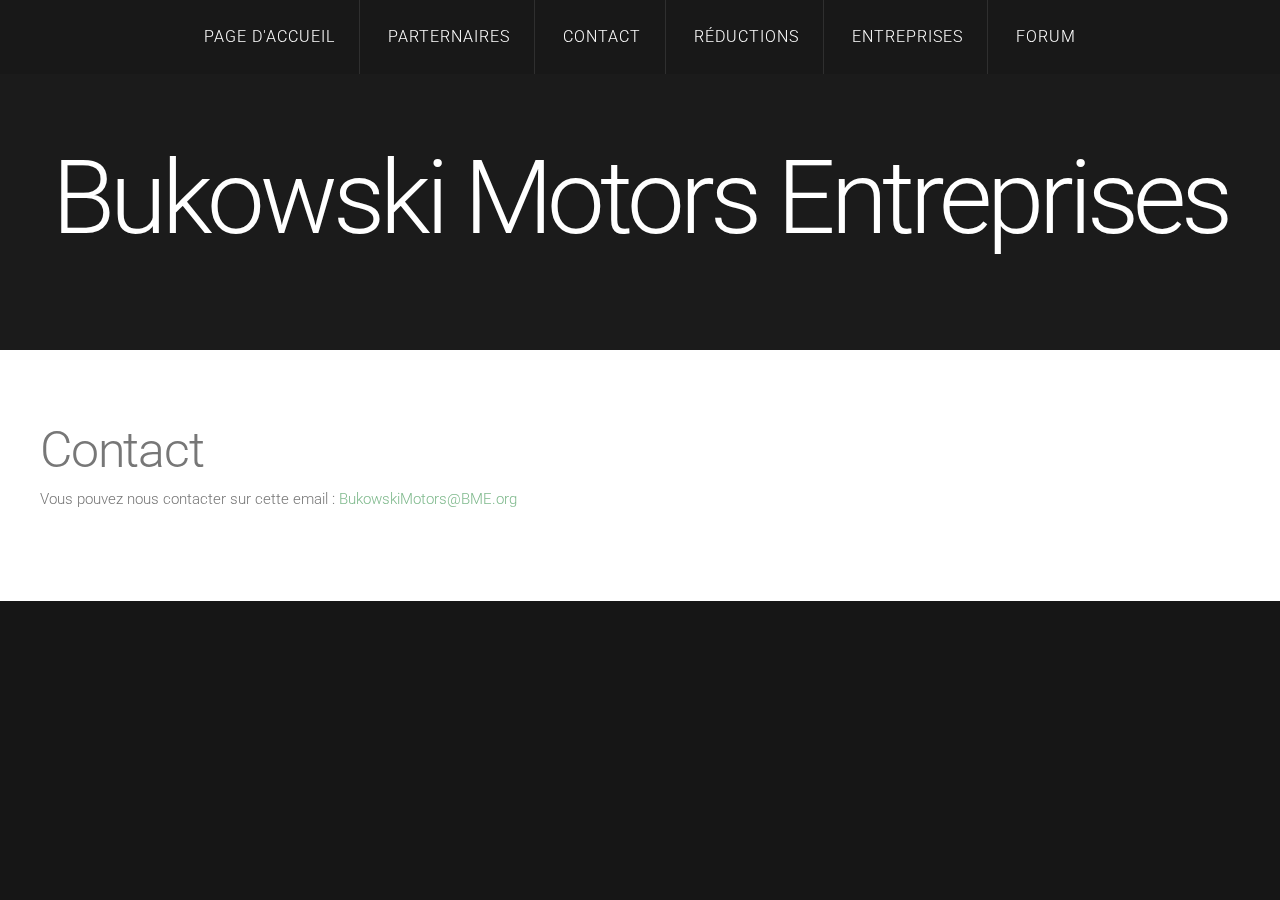
==== contact.html @ 4cd2dfdd "Add files via upload" ====
﻿<!DOCTYPE HTML>
<!--
		Copyright © 2016-2017 Treyvon. All rights reserved.
		Version 1    
-->
<html>
	<head>
		<title>Bukowski Motors Entreprises - Contact</title>
		<meta http-equiv="content-type" content="text/html; charset=iso-8859-1" />
		<meta name="description" content="" />
		<meta name="keywords" content="" />
		<link href='http://fonts.googleapis.com/css?family=Roboto:400,100,300,700,500,900' rel='stylesheet' type='text/css'>
		<script src="http://ajax.googleapis.com/ajax/libs/jquery/1.11.0/jquery.min.js"></script>
		<script src="js/skel.min.js"></script>
		<script src="js/skel-panels.min.js"></script>
		<script src="js/init.js"></script>
		<noscript>
			<link rel="stylesheet" href="css/skel-noscript.css" />
			<link rel="stylesheet" href="css/style.css" />
			<link rel="stylesheet" href="css/style-desktop.css" />
		</noscript>
	</head>
	<body>

	<!-- Header -->
		<div id="header">
			<div id="nav-wrapper"> 
				<!-- Nav -->
				<nav id="nav">
					<ul>
																		<li><a href="index.html">Page d'accueil</a></li>
						<li><a href="partenaires.html">Parternaires</a></li>
						<li><a href="contact.html">Contact</a></li>
						<li><a href="reduction.html">Réductions</a></li>
						<li><a href="entreprises.html">Entreprises</a></li>
						<li><a href="http://bme.esy.es/BMForum/index.php">Forum</a></li>
					</ul>
					</ul>
				</nav>
			</div>
			<div class="container"> 
				
				<!-- Logo -->
				<div id="logo">
					<h1><a href="#">Bukowski Motors Entreprises</a></h1>
				</div>
			</div>
		</div>
	<!-- Header --> 

	<!-- Main -->
		<div id="main">
			<div id="content" class="container">
				<section>
					<header>
						<h2>Contact</h2>
						<span class="Contact"</span>
					</header>
					<p>Vous pouvez nous contacter sur cette email : <a href="http://therp.fr/webmail/new">BukowskiMotors@BME.org</a></p>							

				</section>
			</div>
		</div>
<br>
<br>
<br>
<br>
<br>
	</body>
</html>
---- css/skel-noscript.css ----
/* Resets (http://meyerweb.com/eric/tools/css/reset/ | v2.0 | 20110126 | License: none (public domain)) */

	html,body,div,span,applet,object,iframe,h1,h2,h3,h4,h5,h6,p,blockquote,pre,a,abbr,acronym,address,big,cite,code,del,dfn,em,img,ins,kbd,q,s,samp,small,strike,strong,sub,sup,tt,var,b,u,i,center,dl,dt,dd,ol,ul,li,fieldset,form,label,legend,table,caption,tbody,tfoot,thead,tr,th,td,article,aside,canvas,details,embed,figure,figcaption,footer,header,hgroup,menu,nav,output,ruby,section,summary,time,mark,audio,video{margin:0;padding:0;border:0;font-size:100%;font:inherit;vertical-align:baseline;}article,aside,details,figcaption,figure,footer,header,hgroup,menu,nav,section{display:block;}body{line-height:1;}ol,ul{list-style:none;}blockquote,q{quotes:none;}blockquote:before,blockquote:after,q:before,q:after{content:'';content:none;}table{border-collapse:collapse;border-spacing:0;}body{-webkit-text-size-adjust:none}

/* Box Model */

	*, *:before, *:after {
		-moz-box-sizing: border-box;
		-webkit-box-sizing: border-box;
		-o-box-sizing: border-box;
		-ms-box-sizing: border-box;
		box-sizing: border-box;
	}

/* Container */

	body {
		min-width: 1200px;
	}

	.container {
		width: 1200px;
		margin-left: auto;
		margin-right: auto;
	}

	/* Modifiers */
	
		.container.small {
			width: 900px;
		}

		.container.big {
			width: 100%;
			max-width: 1500px;
			min-width: 1200px;
		}

/* Grid */

	/* Cells */

		.\31 2u { width: 100% }
		.\31 1u { width: 91.6666666667% }
		.\31 0u { width: 83.3333333333% }
		.\39 u { width: 75% }
		.\38 u { width: 66.6666666667% }
		.\37 u { width: 58.3333333333% }
		.\36 u { width: 50% }
		.\35 u { width: 41.6666666667% }
		.\34 u { width: 33.3333333333% }
		.\33 u { width: 25% }
		.\32 u { width: 16.6666666667% }
		.\31 u { width: 8.3333333333% }
		.\-11u { margin-left: 91.6666666667% }
		.\-10u { margin-left: 83.3333333333% }
		.\-9u { margin-left: 75% }
		.\-8u { margin-left: 66.6666666667% }
		.\-7u { margin-left: 58.3333333333% }
		.\-6u { margin-left: 50% }
		.\-5u { margin-left: 41.6666666667% }
		.\-4u { margin-left: 33.3333333333% }
		.\-3u { margin-left: 25% }
		.\-2u { margin-left: 16.6666666667% }
		.\-1u { margin-left: 8.3333333333% }

		.row > * {
			padding: 50px 0 0 50px;
			float: left;
			-moz-box-sizing: border-box;
			-webkit-box-sizing: border-box;
			-o-box-sizing: border-box;
			-ms-box-sizing: border-box;
			box-sizing: border-box;
		}

		.row + .row > * {
			padding-top: 50px;
		}

		.row {
			margin-left: -50px;
		}

	/* Rows */

		.row:after {
			content: '';
			display: block;
			clear: both;
			height: 0;
		}

		.row:first-child > * {
			padding-top: 0;
		}

		.row > * {
			padding-top: 0;
		}

		/* Modifiers */

			/* Flush */

				.row.flush {
					margin-left: 0;
				}

				.row.flush > * {
					padding: 0 !important;
				}

			/* Quarter */

				.row.quarter > * {
					padding: 12.5px 0 0 12.5px;
				}

				.row.quarter + .row.quarter > * {
					padding-top: 12.5px;
				}

				.row.quarter {
					margin-left: -12.5px;
				}

			/* Half */

				.row.half > * {
					padding: 25px 0 0 25px;
				}

				.row.half + .row.half > * {
					padding-top: 25px;
				}

				.row.half {
					margin-left: -25px;
				}

			/* One and (a) Half */

				.row.oneandhalf > * {
					padding: 75px 0 0 75px;
				}

				.row.oneandhalf + .row.oneandhalf > * {
					padding-top: 75px;
				}

				.row.oneandhalf {
					margin-left: -75px;
				}

			/* Double */

				.row.double > * {
					padding: 100px 0 0 100px;
				}

				.row.double + .row.double > * {
					padding-top: 100px;
				}

				.row.double {
					margin-left: -100px;
				}
---- css/style.css ----
/*
	Linear by TEMPLATED
    templated.co @templatedco
    Released for free under the Creative Commons Attribution 3.0 license (templated.co/license)
*/

@charset 'UTF-8';

@font-face{font-family:'FontAwesome';src:url('font/fontawesome-webfont.eot?v=4.0.1');src:url('font/fontawesome-webfont.eot?#iefix&v=4.0.1') format('embedded-opentype'),url('font/fontawesome-webfont.woff?v=4.0.1') format('woff'),url('font/fontawesome-webfont.ttf?v=4.0.1') format('truetype'),url('font/fontawesome-webfont.svg?v=4.0.1#fontawesomeregular') format('svg');font-weight:normal;font-style:normal}

/*********************************************************************************/
/* Basic                                                                         */
/*********************************************************************************/

	body
	{
		margin: 0;
		padding: 0;
		background: #161616;
	}

	body,input,textarea,select
	{
		font-family: 'Roboto', sans-serif;
		font-size: 11pt;
		font-weight: 300;
		line-height: 1.75em;
		color: #777;
	}

	h1,h2,h3,h4,h5,h6
	{
		font-weight: 300;
		color: #777;
	}
	
		h2
		{
			letter-spacing: -0.025em;
		}
	
		h1 a, h2 a, h3 a, h4 a, h5 a, h6 a
		{
			color: inherit;
			text-decoration: none;
		}
		
	strong, b
	{
		font-weight: 500;
		color: #000000;
	}
	
	em, i
	{
		font-style: italic;
	}

	a
	{
		text-decoration: none;
		color: #80BA8E;
	}
	
	a:hover
	{
		text-decoration: underline;
	}

	sub
	{
		position: relative;
		top: 0.5em;
		font-size: 0.8em;
	}
	
	sup
	{
		position: relative;
		top: -0.5em;
		font-size: 0.8em;
	}
	
	hr
	{
		border: 0;
		border-top: solid 1px #ddd;
		margin: 6em 0 0 0;
		padding: 6em 0 0 0;
	}
	
	blockquote
	{
		border-left: solid 0.5em #ddd;
		padding: 1em 0 1em 2em;
		font-style: italic;
	}
	
	p, ul, ol, dl, table
	{
		margin-bottom: 1em;
	}

	header
	{
		margin-bottom: 1.6em;
	}
	
		header h2
		{
		}

		header .byline
		{
			display: block;
			margin: 1.5em 0 0 0;
			padding: 0 0 0.5em 0;
		}
		
	footer
	{
		margin-top: 1em;
	}

	br.clear
	{
		clear: both;
	}

	.pennant
	{
		color: #bbb;
	}

	/* Sections/Articles */
	
		section,
		article
		{
			margin-bottom: 3em;
		}
		
		section > :last-child,
		article > :last-child
		{
			margin-bottom: 0;
		}

		section:last-child,
		article:last-child
		{
			margin-bottom: 0;
		}

		.row > section,
		.row > article
		{
			margin-bottom: 0;
		}

	/* Images */

		.image
		{
			display: inline-block;
		}
		
			.image img
			{
				display: block;
				width: 100%;
			}

			.image.featured
			{
				display: block;
				width: 100%;
				margin: 0 0 2em 0;
			}
			
			.image.full
			{
				display: block;
				width: 100%;
				margin-bottom: 2em;
			}
			
			.image.left
			{
				float: left;
				margin: 0 2em 2em 0;
			}
			
			.image.centered
			{
				display: block;
				margin: 0 0 2em 0;
			}

				.image.centered img
				{
					margin: 0 auto;
					width: auto;
				}

	/* Lists */

		ul.default
		{
			margin: 0;
			padding: 0em 0em 1.5em 0em;
			list-style: none;
		}
		
			ul.default li
			{
				padding: 0.60em 0em;
				font-size: 0.95em;
				border-top: 1px solid;
				border-color: rgba(0,0,0,.1);
			}		
		
			ul.default li:first-child
			{
				padding-top: 0;
				border-top: none;
			}
	
			ul.default {
			}
		
		ul.style li {
			margin: 0;
			padding: 2em 0em 1.5em 0em;
			border-top: 1px solid;
			border-color: rgba(0,0,0,.1);
		}
		
		ul.style li:first-child
		{
			padding-top: 0;
			border-top: none;
		}
		
		ul.style img {
			float: left;
			margin-right: 20px;
		}
		
		ul.style a {
			color: #434343;
		}
		
		ul.style .posted {
			padding: 0em 0em 1em 0em;
			letter-spacing: 1px;
			text-transform: uppercase;
			font-size: 8pt;
			color: #A2A2A2;
		}
		
		ul.style .first {
			padding-top: 0px;
			border-top: none;
		}
							

	/* Buttons */
		
	.button
	{
		position: relative;
		display: inline-block;
		background: #AD4646;
		padding: 0.8em 2em;
		text-decoration: none !important;
		font-size: 1.2em;
		font-weight: 300;
		color: #FFF !important;
		-moz-transition: color 0.35s ease-in-out, background-color 0.35s ease-in-out;
		-webkit-transition: color 0.35s ease-in-out, background-color 0.35s ease-in-out;
		-o-transition: color 0.35s ease-in-out, background-color 0.35s ease-in-out;
		-ms-transition: color 0.35s ease-in-out, background-color 0.35s ease-in-out;
		transition: color 0.35s ease-in-out, background-color 0.35s ease-in-out;
		text-align: center;
		border-radius: 0.25em;
	}

	.button:hover
	{
		background: #70AA7E;
		color: #FFF !important;
	}

/*********************************************************************************/
/* Icons                                                                         */
/* Powered by Font Awesome by Dave Gandy | http://fontawesome.io                 */
/* Licensed under the SIL OFL 1.1 (font), MIT (CSS)                              */
/*********************************************************************************/

	.fa
	{
		text-decoration: none;
	}

		.fa.solo
		{
		}
		
			.fa.solo span
			{
				display: none;
			}

		.fa:before
		{
			display:inline-block;
			font-family: FontAwesome;
			font-size: 1.25em;
			text-decoration: none;
			font-style: normal;
			font-weight: normal;
			line-height: 1;
			-webkit-font-smoothing:antialiased;
			-moz-osx-font-smoothing:grayscale;
		}

		.fa-lg{font-size:1.3333333333333333em;line-height:.75em;vertical-align:-15%}
		.fa-2x{font-size:2em}
		.fa-3x{font-size:3em}
		.fa-4x{font-size:4em}
		.fa-5x{font-size:5em}
		.fa-fw{width:1.2857142857142858em;text-align:center}
		.fa-ul{padding-left:0;margin-left:2.142857142857143em;list-style-type:none}.fa-ul>li{position:relative}
		.fa-li{position:absolute;left:-2.142857142857143em;width:2.142857142857143em;top:.14285714285714285em;text-align:center}.fa-li.fa-lg{left:-1.8571428571428572em}
		.fa-border{padding:.2em .25em .15em;border:solid .08em #eee;border-radius:.1em}
		.pull-right{float:right}
		.pull-left{float:left}
		.fa.pull-left{margin-right:.3em}
		.fa.pull-right{margin-left:.3em}
		.fa-spin{-webkit-animation:spin 2s infinite linear;-moz-animation:spin 2s infinite linear;-o-animation:spin 2s infinite linear;animation:spin 2s infinite linear}
		@-moz-keyframes spin{0%{-moz-transform:rotate(0deg)} 100%{-moz-transform:rotate(359deg)}}@-webkit-keyframes spin{0%{-webkit-transform:rotate(0deg)} 100%{-webkit-transform:rotate(359deg)}}@-o-keyframes spin{0%{-o-transform:rotate(0deg)} 100%{-o-transform:rotate(359deg)}}@-ms-keyframes spin{0%{-ms-transform:rotate(0deg)} 100%{-ms-transform:rotate(359deg)}}@keyframes spin{0%{transform:rotate(0deg)} 100%{transform:rotate(359deg)}}.fa-rotate-90{filter:progid:DXImageTransform.Microsoft.BasicImage(rotation=1);-webkit-transform:rotate(90deg);-moz-transform:rotate(90deg);-ms-transform:rotate(90deg);-o-transform:rotate(90deg);transform:rotate(90deg)}
		.fa-rotate-180{filter:progid:DXImageTransform.Microsoft.BasicImage(rotation=2);-webkit-transform:rotate(180deg);-moz-transform:rotate(180deg);-ms-transform:rotate(180deg);-o-transform:rotate(180deg);transform:rotate(180deg)}
		.fa-rotate-270{filter:progid:DXImageTransform.Microsoft.BasicImage(rotation=3);-webkit-transform:rotate(270deg);-moz-transform:rotate(270deg);-ms-transform:rotate(270deg);-o-transform:rotate(270deg);transform:rotate(270deg)}
		.fa-flip-horizontal{filter:progid:DXImageTransform.Microsoft.BasicImage(rotation=0, mirror=1);-webkit-transform:scale(-1, 1);-moz-transform:scale(-1, 1);-ms-transform:scale(-1, 1);-o-transform:scale(-1, 1);transform:scale(-1, 1)}
		.fa-flip-vertical{filter:progid:DXImageTransform.Microsoft.BasicImage(rotation=2, mirror=1);-webkit-transform:scale(1, -1);-moz-transform:scale(1, -1);-ms-transform:scale(1, -1);-o-transform:scale(1, -1);transform:scale(1, -1)}
		.fa-stack{position:relative;display:inline-block;width:2em;height:2em;line-height:2em;vertical-align:middle}
		.fa-stack-1x,.fa-stack-2x{position:absolute;left:0;width:100%;text-align:center}
		.fa-stack-1x{line-height:inherit}
		.fa-stack-2x{font-size:2em}
		.fa-inverse{color:#fff}
		.fa-glass:before{content:"\f000"}
		.fa-music:before{content:"\f001"}
		.fa-search:before{content:"\f002"}
		.fa-envelope-o:before{content:"\f003"}
		.fa-heart:before{content:"\f004"}
		.fa-star:before{content:"\f005"}
		.fa-star-o:before{content:"\f006"}
		.fa-user:before{content:"\f007"}
		.fa-film:before{content:"\f008"}
		.fa-th-large:before{content:"\f009"}
		.fa-th:before{content:"\f00a"}
		.fa-th-list:before{content:"\f00b"}
		.fa-check:before{content:"\f00c"}
		.fa-times:before{content:"\f00d"}
		.fa-search-plus:before{content:"\f00e"}
		.fa-search-minus:before{content:"\f010"}
		.fa-power-off:before{content:"\f011"}
		.fa-signal:before{content:"\f012"}
		.fa-gear:before,.fa-cog:before{content:"\f013"}
		.fa-trash-o:before{content:"\f014"}
		.fa-home:before{content:"\f015"}
		.fa-file-o:before{content:"\f016"}
		.fa-clock-o:before{content:"\f017"}
		.fa-road:before{content:"\f018"}
		.fa-download:before{content:"\f019"}
		.fa-arrow-circle-o-down:before{content:"\f01a"}
		.fa-arrow-circle-o-up:before{content:"\f01b"}
		.fa-inbox:before{content:"\f01c"}
		.fa-play-circle-o:before{content:"\f01d"}
		.fa-rotate-right:before,.fa-repeat:before{content:"\f01e"}
		.fa-refresh:before{content:"\f021"}
		.fa-list-alt:before{content:"\f022"}
		.fa-lock:before{content:"\f023"}
		.fa-flag:before{content:"\f024"}
		.fa-headphones:before{content:"\f025"}
		.fa-volume-off:before{content:"\f026"}
		.fa-volume-down:before{content:"\f027"}
		.fa-volume-up:before{content:"\f028"}
		.fa-qrcode:before{content:"\f029"}
		.fa-barcode:before{content:"\f02a"}
		.fa-tag:before{content:"\f02b"}
		.fa-tags:before{content:"\f02c"}
		.fa-book:before{content:"\f02d"}
		.fa-bookmark:before{content:"\f02e"}
		.fa-print:before{content:"\f02f"}
		.fa-camera:before{content:"\f030"}
		.fa-font:before{content:"\f031"}
		.fa-bold:before{content:"\f032"}
		.fa-italic:before{content:"\f033"}
		.fa-text-height:before{content:"\f034"}
		.fa-text-width:before{content:"\f035"}
		.fa-align-left:before{content:"\f036"}
		.fa-align-center:before{content:"\f037"}
		.fa-align-right:before{content:"\f038"}
		.fa-align-justify:before{content:"\f039"}
		.fa-list:before{content:"\f03a"}
		.fa-dedent:before,.fa-outdent:before{content:"\f03b"}
		.fa-indent:before{content:"\f03c"}
		.fa-video-camera:before{content:"\f03d"}
		.fa-picture-o:before{content:"\f03e"}
		.fa-pencil:before{content:"\f040"}
		.fa-map-marker:before{content:"\f041"}
		.fa-adjust:before{content:"\f042"}
		.fa-tint:before{content:"\f043"}
		.fa-edit:before,.fa-pencil-square-o:before{content:"\f044"}
		.fa-share-square-o:before{content:"\f045"}
		.fa-check-square-o:before{content:"\f046"}
		.fa-move:before{content:"\f047"}
		.fa-step-backward:before{content:"\f048"}
		.fa-fast-backward:before{content:"\f049"}
		.fa-backward:before{content:"\f04a"}
		.fa-play:before{content:"\f04b"}
		.fa-pause:before{content:"\f04c"}
		.fa-stop:before{content:"\f04d"}
		.fa-forward:before{content:"\f04e"}
		.fa-fast-forward:before{content:"\f050"}
		.fa-step-forward:before{content:"\f051"}
		.fa-eject:before{content:"\f052"}
		.fa-chevron-left:before{content:"\f053"}
		.fa-chevron-right:before{content:"\f054"}
		.fa-plus-circle:before{content:"\f055"}
		.fa-minus-circle:before{content:"\f056"}
		.fa-times-circle:before{content:"\f057"}
		.fa-check-circle:before{content:"\f058"}
		.fa-question-circle:before{content:"\f059"}
		.fa-info-circle:before{content:"\f05a"}
		.fa-crosshairs:before{content:"\f05b"}
		.fa-times-circle-o:before{content:"\f05c"}
		.fa-check-circle-o:before{content:"\f05d"}
		.fa-ban:before{content:"\f05e"}
		.fa-arrow-left:before{content:"\f060"}
		.fa-arrow-right:before{content:"\f061"}
		.fa-arrow-up:before{content:"\f062"}
		.fa-arrow-down:before{content:"\f063"}
		.fa-mail-forward:before,.fa-share:before{content:"\f064"}
		.fa-resize-full:before{content:"\f065"}
		.fa-resize-small:before{content:"\f066"}
		.fa-plus:before{content:"\f067"}
		.fa-minus:before{content:"\f068"}
		.fa-asterisk:before{content:"\f069"}
		.fa-exclamation-circle:before{content:"\f06a"}
		.fa-gift:before{content:"\f06b"}
		.fa-leaf:before{content:"\f06c"}
		.fa-fire:before{content:"\f06d"}
		.fa-eye:before{content:"\f06e"}
		.fa-eye-slash:before{content:"\f070"}
		.fa-warning:before,.fa-exclamation-triangle:before{content:"\f071"}
		.fa-plane:before{content:"\f072"}
		.fa-calendar:before{content:"\f073"}
		.fa-random:before{content:"\f074"}
		.fa-comment:before{content:"\f075"}
		.fa-magnet:before{content:"\f076"}
		.fa-chevron-up:before{content:"\f077"}
		.fa-chevron-down:before{content:"\f078"}
		.fa-retweet:before{content:"\f079"}
		.fa-shopping-cart:before{content:"\f07a"}
		.fa-folder:before{content:"\f07b"}
		.fa-folder-open:before{content:"\f07c"}
		.fa-resize-vertical:before{content:"\f07d"}
		.fa-resize-horizontal:before{content:"\f07e"}
		.fa-bar-chart-o:before{content:"\f080"}
		.fa-twitter-square:before{content:"\f081"}
		.fa-facebook-square:before{content:"\f082"}
		.fa-camera-retro:before{content:"\f083"}
		.fa-key:before{content:"\f084"}
		.fa-gears:before,.fa-cogs:before{content:"\f085"}
		.fa-comments:before{content:"\f086"}
		.fa-thumbs-o-up:before{content:"\f087"}
		.fa-thumbs-o-down:before{content:"\f088"}
		.fa-star-half:before{content:"\f089"}
		.fa-heart-o:before{content:"\f08a"}
		.fa-sign-out:before{content:"\f08b"}
		.fa-linkedin-square:before{content:"\f08c"}
		.fa-thumb-tack:before{content:"\f08d"}
		.fa-external-link:before{content:"\f08e"}
		.fa-sign-in:before{content:"\f090"}
		.fa-trophy:before{content:"\f091"}
		.fa-github-square:before{content:"\f092"}
		.fa-upload:before{content:"\f093"}
		.fa-lemon-o:before{content:"\f094"}
		.fa-phone:before{content:"\f095"}
		.fa-square-o:before{content:"\f096"}
		.fa-bookmark-o:before{content:"\f097"}
		.fa-phone-square:before{content:"\f098"}
		.fa-twitter:before{content:"\f099"}
		.fa-facebook:before{content:"\f09a"}
		.fa-github:before{content:"\f09b"}
		.fa-unlock:before{content:"\f09c"}
		.fa-credit-card:before{content:"\f09d"}
		.fa-rss:before{content:"\f09e"}
		.fa-hdd-o:before{content:"\f0a0"}
		.fa-bullhorn:before{content:"\f0a1"}
		.fa-bell:before{content:"\f0f3"}
		.fa-certificate:before{content:"\f0a3"}
		.fa-hand-o-right:before{content:"\f0a4"}
		.fa-hand-o-left:before{content:"\f0a5"}
		.fa-hand-o-up:before{content:"\f0a6"}
		.fa-hand-o-down:before{content:"\f0a7"}
		.fa-arrow-circle-left:before{content:"\f0a8"}
		.fa-arrow-circle-right:before{content:"\f0a9"}
		.fa-arrow-circle-up:before{content:"\f0aa"}
		.fa-arrow-circle-down:before{content:"\f0ab"}
		.fa-globe:before{content:"\f0ac"}
		.fa-wrench:before{content:"\f0ad"}
		.fa-tasks:before{content:"\f0ae"}
		.fa-filter:before{content:"\f0b0"}
		.fa-briefcase:before{content:"\f0b1"}
		.fa-fullscreen:before{content:"\f0b2"}
		.fa-group:before{content:"\f0c0"}
		.fa-chain:before,.fa-link:before{content:"\f0c1"}
		.fa-cloud:before{content:"\f0c2"}
		.fa-flask:before{content:"\f0c3"}
		.fa-cut:before,.fa-scissors:before{content:"\f0c4"}
		.fa-copy:before,.fa-files-o:before{content:"\f0c5"}
		.fa-paperclip:before{content:"\f0c6"}
		.fa-save:before,.fa-floppy-o:before{content:"\f0c7"}
		.fa-square:before{content:"\f0c8"}
		.fa-reorder:before{content:"\f0c9"}
		.fa-list-ul:before{content:"\f0ca"}
		.fa-list-ol:before{content:"\f0cb"}
		.fa-strikethrough:before{content:"\f0cc"}
		.fa-underline:before{content:"\f0cd"}
		.fa-table:before{content:"\f0ce"}
		.fa-magic:before{content:"\f0d0"}
		.fa-truck:before{content:"\f0d1"}
		.fa-pinterest:before{content:"\f0d2"}
		.fa-pinterest-square:before{content:"\f0d3"}
		.fa-google-plus-square:before{content:"\f0d4"}
		.fa-google-plus:before{content:"\f0d5"}
		.fa-money:before{content:"\f0d6"}
		.fa-caret-down:before{content:"\f0d7"}
		.fa-caret-up:before{content:"\f0d8"}
		.fa-caret-left:before{content:"\f0d9"}
		.fa-caret-right:before{content:"\f0da"}
		.fa-columns:before{content:"\f0db"}
		.fa-unsorted:before,.fa-sort:before{content:"\f0dc"}
		.fa-sort-down:before,.fa-sort-asc:before{content:"\f0dd"}
		.fa-sort-up:before,.fa-sort-desc:before{content:"\f0de"}
		.fa-envelope:before{content:"\f0e0"}
		.fa-linkedin:before{content:"\f0e1"}
		.fa-rotate-left:before,.fa-undo:before{content:"\f0e2"}
		.fa-legal:before,.fa-gavel:before{content:"\f0e3"}
		.fa-dashboard:before,.fa-tachometer:before{content:"\f0e4"}
		.fa-comment-o:before{content:"\f0e5"}
		.fa-comments-o:before{content:"\f0e6"}
		.fa-flash:before,.fa-bolt:before{content:"\f0e7"}
		.fa-sitemap:before{content:"\f0e8"}
		.fa-umbrella:before{content:"\f0e9"}
		.fa-paste:before,.fa-clipboard:before{content:"\f0ea"}
		.fa-lightbulb-o:before{content:"\f0eb"}
		.fa-exchange:before{content:"\f0ec"}
		.fa-cloud-download:before{content:"\f0ed"}
		.fa-cloud-upload:before{content:"\f0ee"}
		.fa-user-md:before{content:"\f0f0"}
		.fa-stethoscope:before{content:"\f0f1"}
		.fa-suitcase:before{content:"\f0f2"}
		.fa-bell-o:before{content:"\f0a2"}
		.fa-coffee:before{content:"\f0f4"}
		.fa-cutlery:before{content:"\f0f5"}
		.fa-file-text-o:before{content:"\f0f6"}
		.fa-building:before{content:"\f0f7"}
		.fa-hospital:before{content:"\f0f8"}
		.fa-ambulance:before{content:"\f0f9"}
		.fa-medkit:before{content:"\f0fa"}
		.fa-fighter-jet:before{content:"\f0fb"}
		.fa-beer:before{content:"\f0fc"}
		.fa-h-square:before{content:"\f0fd"}
		.fa-plus-square:before{content:"\f0fe"}
		.fa-angle-double-left:before{content:"\f100"}
		.fa-angle-double-right:before{content:"\f101"}
		.fa-angle-double-up:before{content:"\f102"}
		.fa-angle-double-down:before{content:"\f103"}
		.fa-angle-left:before{content:"\f104"}
		.fa-angle-right:before{content:"\f105"}
		.fa-angle-up:before{content:"\f106"}
		.fa-angle-down:before{content:"\f107"}
		.fa-desktop:before{content:"\f108"}
		.fa-laptop:before{content:"\f109"}
		.fa-tablet:before{content:"\f10a"}
		.fa-mobile-phone:before,.fa-mobile:before{content:"\f10b"}
		.fa-circle-o:before{content:"\f10c"}
		.fa-quote-left:before{content:"\f10d"}
		.fa-quote-right:before{content:"\f10e"}
		.fa-spinner:before{content:"\f110"}
		.fa-circle:before{content:"\f111"}
		.fa-mail-reply:before,.fa-reply:before{content:"\f112"}
		.fa-github-alt:before{content:"\f113"}
		.fa-folder-o:before{content:"\f114"}
		.fa-folder-open-o:before{content:"\f115"}
		.fa-expand-o:before{content:"\f116"}
		.fa-collapse-o:before{content:"\f117"}
		.fa-smile-o:before{content:"\f118"}
		.fa-frown-o:before{content:"\f119"}
		.fa-meh-o:before{content:"\f11a"}
		.fa-gamepad:before{content:"\f11b"}
		.fa-keyboard-o:before{content:"\f11c"}
		.fa-flag-o:before{content:"\f11d"}
		.fa-flag-checkered:before{content:"\f11e"}
		.fa-terminal:before{content:"\f120"}
		.fa-code:before{content:"\f121"}
		.fa-reply-all:before{content:"\f122"}
		.fa-mail-reply-all:before{content:"\f122"}
		.fa-star-half-empty:before,.fa-star-half-full:before,.fa-star-half-o:before{content:"\f123"}
		.fa-location-arrow:before{content:"\f124"}
		.fa-crop:before{content:"\f125"}
		.fa-code-fork:before{content:"\f126"}
		.fa-unlink:before,.fa-chain-broken:before{content:"\f127"}
		.fa-question:before{content:"\f128"}
		.fa-info:before{content:"\f129"}
		.fa-exclamation:before{content:"\f12a"}
		.fa-superscript:before{content:"\f12b"}
		.fa-subscript:before{content:"\f12c"}
		.fa-eraser:before{content:"\f12d"}
		.fa-puzzle-piece:before{content:"\f12e"}
		.fa-microphone:before{content:"\f130"}
		.fa-microphone-slash:before{content:"\f131"}
		.fa-shield:before{content:"\f132"}
		.fa-calendar-o:before{content:"\f133"}
		.fa-fire-extinguisher:before{content:"\f134"}
		.fa-rocket:before{content:"\f135"}
		.fa-maxcdn:before{content:"\f136"}
		.fa-chevron-circle-left:before{content:"\f137"}
		.fa-chevron-circle-right:before{content:"\f138"}
		.fa-chevron-circle-up:before{content:"\f139"}
		.fa-chevron-circle-down:before{content:"\f13a"}
		.fa-html5:before{content:"\f13b"}
		.fa-css3:before{content:"\f13c"}
		.fa-anchor:before{content:"\f13d"}
		.fa-unlock-o:before{content:"\f13e"}
		.fa-bullseye:before{content:"\f140"}
		.fa-ellipsis-horizontal:before{content:"\f141"}
		.fa-ellipsis-vertical:before{content:"\f142"}
		.fa-rss-square:before{content:"\f143"}
		.fa-play-circle:before{content:"\f144"}
		.fa-ticket:before{content:"\f145"}
		.fa-minus-square:before{content:"\f146"}
		.fa-minus-square-o:before{content:"\f147"}
		.fa-level-up:before{content:"\f148"}
		.fa-level-down:before{content:"\f149"}
		.fa-check-square:before{content:"\f14a"}
		.fa-pencil-square:before{content:"\f14b"}
		.fa-external-link-square:before{content:"\f14c"}
		.fa-share-square:before{content:"\f14d"}
		.fa-compass:before{content:"\f14e"}
		.fa-toggle-down:before,.fa-caret-square-o-down:before{content:"\f150"}
		.fa-toggle-up:before,.fa-caret-square-o-up:before{content:"\f151"}
		.fa-toggle-right:before,.fa-caret-square-o-right:before{content:"\f152"}
		.fa-euro:before,.fa-eur:before{content:"\f153"}
		.fa-gbp:before{content:"\f154"}
		.fa-dollar:before,.fa-usd:before{content:"\f155"}
		.fa-rupee:before,.fa-inr:before{content:"\f156"}
		.fa-cny:before,.fa-rmb:before,.fa-yen:before,.fa-jpy:before{content:"\f157"}
		.fa-ruble:before,.fa-rouble:before,.fa-rub:before{content:"\f158"}
		.fa-won:before,.fa-krw:before{content:"\f159"}
		.fa-bitcoin:before,.fa-btc:before{content:"\f15a"}
		.fa-file:before{content:"\f15b"}
		.fa-file-text:before{content:"\f15c"}
		.fa-sort-alpha-asc:before{content:"\f15d"}
		.fa-sort-alpha-desc:before{content:"\f15e"}
		.fa-sort-amount-asc:before{content:"\f160"}
		.fa-sort-amount-desc:before{content:"\f161"}
		.fa-sort-numeric-asc:before{content:"\f162"}
		.fa-sort-numeric-desc:before{content:"\f163"}
		.fa-thumbs-up:before{content:"\f164"}
		.fa-thumbs-down:before{content:"\f165"}
		.fa-youtube-square:before{content:"\f166"}
		.fa-youtube:before{content:"\f167"}
		.fa-xing:before{content:"\f168"}
		.fa-xing-square:before{content:"\f169"}
		.fa-youtube-play:before{content:"\f16a"}
		.fa-dropbox:before{content:"\f16b"}
		.fa-stack-overflow:before{content:"\f16c"}
		.fa-instagram:before{content:"\f16d"}
		.fa-flickr:before{content:"\f16e"}
		.fa-adn:before{content:"\f170"}
		.fa-bitbucket:before{content:"\f171"}
		.fa-bitbucket-square:before{content:"\f172"}
		.fa-tumblr:before{content:"\f173"}
		.fa-tumblr-square:before{content:"\f174"}
		.fa-long-arrow-down:before{content:"\f175"}
		.fa-long-arrow-up:before{content:"\f176"}
		.fa-long-arrow-left:before{content:"\f177"}
		.fa-long-arrow-right:before{content:"\f178"}
		.fa-apple:before{content:"\f179"}
		.fa-windows:before{content:"\f17a"}
		.fa-android:before{content:"\f17b"}
		.fa-linux:before{content:"\f17c"}
		.fa-dribbble:before{content:"\f17d"}
		.fa-skype:before{content:"\f17e"}
		.fa-foursquare:before{content:"\f180"}
		.fa-trello:before{content:"\f181"}
		.fa-female:before{content:"\f182"}
		.fa-male:before{content:"\f183"}
		.fa-gittip:before{content:"\f184"}
		.fa-sun-o:before{content:"\f185"}
		.fa-moon-o:before{content:"\f186"}
		.fa-archive:before{content:"\f187"}
		.fa-bug:before{content:"\f188"}
		.fa-vk:before{content:"\f189"}
		.fa-weibo:before{content:"\f18a"}
		.fa-renren:before{content:"\f18b"}
		.fa-pagelines:before{content:"\f18c"}
		.fa-stack-exchange:before{content:"\f18d"}
		.fa-arrow-circle-o-right:before{content:"\f18e"}
		.fa-arrow-circle-o-left:before{content:"\f190"}
		.fa-toggle-left:before,.fa-caret-square-o-left:before{content:"\f191"}
		.fa-dot-circle-o:before{content:"\f192"}
		.fa-wheelchair:before{content:"\f193"}
		.fa-vimeo-square:before{content:"\f194"}
		.fa-turkish-lira:before,.fa-try:before{content:"\f195"}
		.fa-fax:before{content:"\f1ac"}
		.fa-share-alt:before{content:"\f1e0"}
		.fa-cubes:before{content:"\f1b3"}

/*********************************************************************************/
/* Social Icon Styles                                                            */
/*********************************************************************************/

	ul.contact
	{
		padding: 1.5em 0 0 0;
		list-style: none;
		cursor: default;
	}
	
	ul.contact li
	{
		display: inline-block;
		margin: 0 1em;
	}
	
	ul.contact li span
	{
		display: none;
		margin: 0;
		padding: 0;
	}
	
	ul.contact li a
	{
		color: inherit;
		font-size: 1.75em;
		display: inline-block;
		-moz-transition: color 0.35s ease-in-out, background-color 0.35s ease-in-out;
		-webkit-transition: color 0.35s ease-in-out, background-color 0.35s ease-in-out;
		-o-transition: color 0.35s ease-in-out, background-color 0.35s ease-in-out;
		-ms-transition: color 0.35s ease-in-out, background-color 0.35s ease-in-out;
		transition: color 0.35s ease-in-out, background-color 0.35s ease-in-out;
	}
	
	ul.contact li a:hover
	{
		color: #fff;
	}

/*********************************************************************************/
/* Header                                                                        */
/*********************************************************************************/

	#header
	{
		position: relative;
		background: url(../images/header.jpg) no-repeat bottom center;
		background-attachment: fixed;
		background-size: cover;
		text-align: center;
	}
	
		#header:before
		{
			content: '';
			position: absolute;
			left: 0;
			top: 0;
			width: 100%;
			height: 100%;
			background: rgba(64,64,64,0.125);
		}

/*********************************************************************************/
/* Logo                                                                          */
/*********************************************************************************/

	#logo
	{
		position: relative;
		z-index: 1;
	}
	
		#logo h1
		{
			color: #FFF;
		}
	
		#logo a
		{
			display: block;
			text-decoration: none;
			font-weight: 300;
			line-height: 1em;
			font-size: 7em;
			color: #FFF;
			letter-spacing: -0.05em;
			margin: 0 0 0.125em 0;
		}
		
		#logo span
		{
			font-size: 1.4em;
			color: #FFF;
		}

/*********************************************************************************/
/* Nav                                                                           */
/*********************************************************************************/

	#nav
	{
	}

		#nav-wrapper
		{
			background: rgba(0,0,0,.1);
			position: absolute;
			top: 0;
			left: 0;
			width: 100%;
		}
		
		#nav > ul
		{
			margin: 0;
			padding: 0;
			text-align: center;
		}

		#nav > ul > li
		{
			display: inline-block;
			border-right: 1px solid;
			border-color: rgba(255,255,255,.1);
		}
		
			#nav > ul > li:last-child
			{
				padding-right: 0;
				border-right: none;
			}

			#nav > ul > li > a,
			#nav > ul > li > span
			{
				display: inline-block;
				padding: 1.5em 1.5em;
				letter-spacing: 0.06em;
				text-decoration: none;
				text-transform: uppercase;
				font-size: 1.1em;
				outline: 0;
				color: #FFF;
			}

			#nav li.active a
			{
				color: #FFF;
			}

			#nav > ul > li > ul
			{
				display: none;
			}
	
/*********************************************************************************/
/* Main                                                                          */
/*********************************************************************************/

	#main
	{
		position: relative;
		background: #fff;
	}
	
	.homepage #content
	{
		text-align: center;
	}
	
	.homepage #content header h2
	{
	}

	#sidebar h2
	{
		display: block;
		padding-bottom: 0.50em;
	}

/*********************************************************************************/
/* Footer                                                                        */
/*********************************************************************************/
	
	#footer
	{
		position: relative;
		text-align: center;
	}
	
	#footer header h2
	{
		color: #FFF !important;
	}
	
	#footer header .byline
	{
		color: rgba(255,255,255,.2);
	}

/*********************************************************************************/
/* Copyright                                                                     */
/*********************************************************************************/
	
	#copyright
	{
		position: relative;
		text-align: center;
		color: #774535;
	}
	
	#copyright .container
	{
		padding: 3em 0em;
		border-top: 1px solid;
		border-color: rgba(255,255,255,.05);
		color:  rgba(255,255,255,.1);
	}
	
	#copyright a
	{
		text-decoration: none;
		color:  rgba(255,255,255,.2);
	}
	
/*********************************************************************************/
/* Featured                                                                      */
/*********************************************************************************/
	
	#featured
	{
		position: relative;
		background: #f2f2f2;
		text-align: center;
	}
	
	#featured h3
	{
		display: block;
		font-weight: 300;
	}

	#featured .pennant
	{
		font-size: 4em;
	}
	
	#featured .button
	{
		margin-top: 1.5em;
	}

/*********************************************************************************/
/* Tweet                                                                         */
/*********************************************************************************/
	
	#tweet
	{
		position: relative;
		text-align: center;
		background: url(../images/header.jpg) no-repeat center center;
		background-attachment: fixed;
		background-size: cover;
	}

		#tweet:before
		{
			content: '';
			position: absolute;
			left: 0;
			top: 0;
			width: 100%;
			height: 100%;
			background: rgba(64,64,64,0.5);
		}
	
		#tweet section
		{
			border-top: 1px solid;
			border-bottom: 1px solid;
			border-color: rgba(255,255,255,.1);
		}

		#tweet blockquote
		{
			position: relative;
			border: none;
			margin: 0;
			font-weight: 300;
			color: rgba(255,255,255,.6);
		}	

/*********************************************************************************/
/* Demandes de partenariat                                                       */
/*********************************************************************************/
		p.DemandesPartenariat
		{
			text-align: right;
		}
---- css/style-desktop.css ----
/*
	Linear by TEMPLATED
    templated.co @templatedco
    Released for free under the Creative Commons Attribution 3.0 license (templated.co/license)
*/

/*********************************************************************************/
/* Basic                                                                         */
/*********************************************************************************/

	body
	{
	}

	body,input,textarea,select
	{
	}

	header
	{
		margin-bottom: 1.6em;
	}
	
		header h2
		{
			font-size: 3.4em;
		}

		header .byline
		{
			font-size: 1.7em;
		}

/*********************************************************************************/
/* Header                                                                        */
/*********************************************************************************/

	#header
	{
		padding: 10em 0 6em 0;
	}

	.homepage #header
	{
		padding: 16em 0 12em 0;
	}

/*********************************************************************************/
/* Main                                                                          */
/*********************************************************************************/

	#main
	{
		padding: 6em 0em;
	}
	
	.homepage #content header h2
	{
		padding: 0.70em 0em;
		font-size: 2.2em;
	}

	#sidebar h2
	{
		font-size: 2.4em;
	}

/*********************************************************************************/
/* Footer                                                                        */
/*********************************************************************************/
	
	#footer
	{
		padding: 6em 0em;
	}
	
/*********************************************************************************/
/* Featured                                                                      */
/*********************************************************************************/
	
	#featured
	{
		padding: 6em 0em;
	}
	
	#featured h3
	{
		padding: 1.5em 0em;
		font-size: 1.6em;
	}

	#featured header
	{
		margin-bottom: 3em;
	}
	
	#featured p
	{
		line-height: 2em;
		font-size: 1.2em;
	}
	
/*********************************************************************************/
/* Tweet                                                                         */
/*********************************************************************************/
	
	#tweet
	{
		padding: 6em 0em;
	}

	#tweet blockquote
	{
		margin: 0;
		padding: 1em 4em;
		line-height: 1.5em;
		font-size: 1.8em;
	}
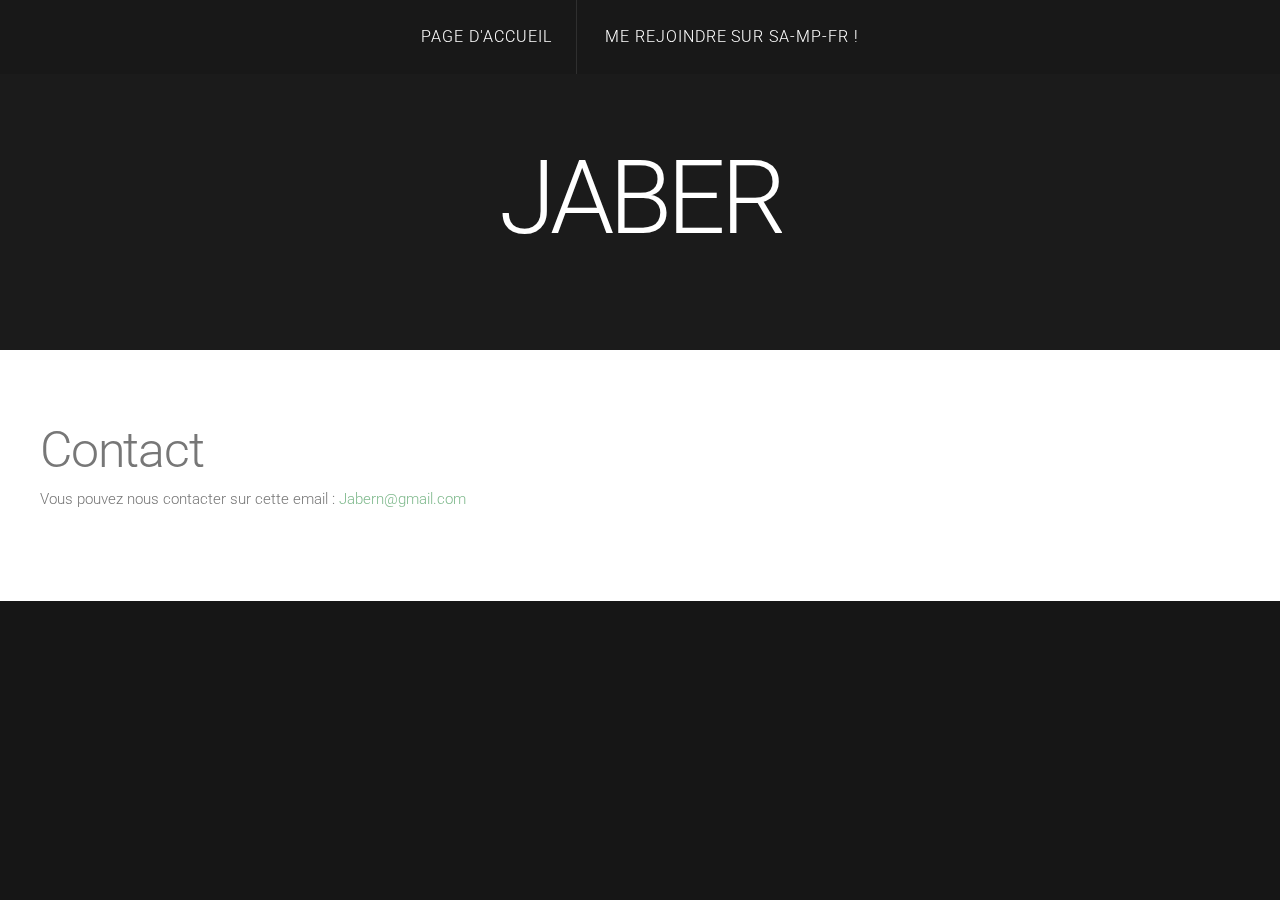
==== commit c43b8890: "Update contact.html" ====
--- a/contact.html
+++ b/contact.html
@@ -5,7 +5,7 @@
 -->
 <html>
 	<head>
-		<title>Bukowski Motors Entreprises - Contact</title>
+		<title>JABER - CONTACT</title>
 		<meta http-equiv="content-type" content="text/html; charset=iso-8859-1" />
 		<meta name="description" content="" />
 		<meta name="keywords" content="" />
@@ -29,11 +29,8 @@
 				<nav id="nav">
 					<ul>
 																		<li><a href="index.html">Page d'accueil</a></li>
-						<li><a href="partenaires.html">Parternaires</a></li>
-						<li><a href="contact.html">Contact</a></li>
-						<li><a href="reduction.html">Réductions</a></li>
-						<li><a href="entreprises.html">Entreprises</a></li>
-						<li><a href="http://bme.esy.es/BMForum/index.php">Forum</a></li>
+					
+						<li><a href="http://www.sa-mp-fr.com">Me rejoindre sur sa-mp-fr !</a></li>
 					</ul>
 					</ul>
 				</nav>
@@ -42,7 +39,7 @@
 				
 				<!-- Logo -->
 				<div id="logo">
-					<h1><a href="#">Bukowski Motors Entreprises</a></h1>
+					<h1><a href="#">JABER</a></h1>
 				</div>
 			</div>
 		</div>
@@ -56,7 +53,7 @@
 						<h2>Contact</h2>
 						<span class="Contact"</span>
 					</header>
-					<p>Vous pouvez nous contacter sur cette email : <a href="http://therp.fr/webmail/new">BukowskiMotors@BME.org</a></p>							
+					<p>Vous pouvez nous contacter sur cette email : <a href="http://gmail.com">Jabern@gmail.com</a></p>							
 
 				</section>
 			</div>
@@ -67,4 +64,4 @@
 <br>
 <br>
 	</body>
-</html>+</html>
